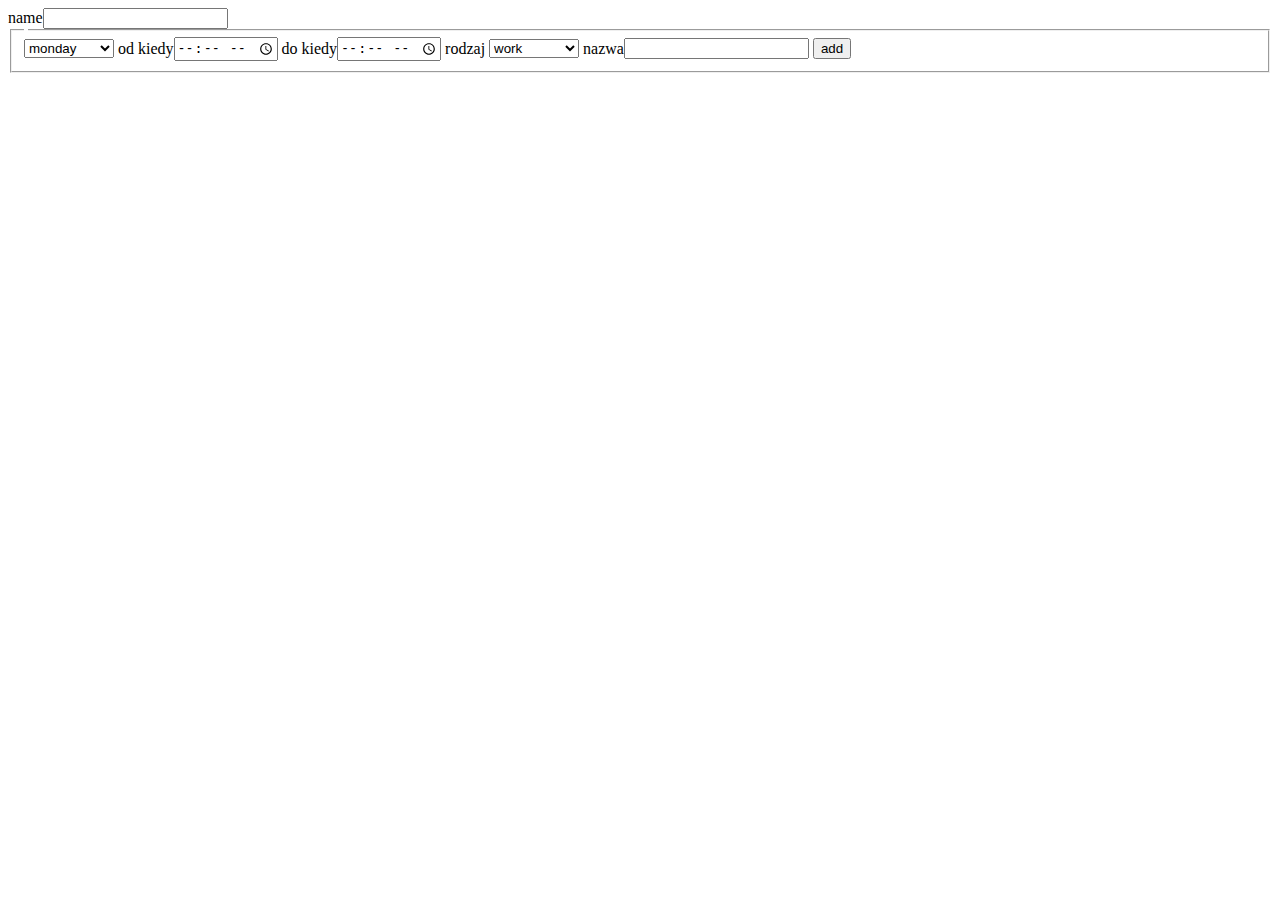
==== generate.html @ 3c64e5f7 "inital commit" ====
<!doctype html>
<html lang="en">
<head>
	<meta charset="UTF-8">
	<title>Document</title>
	<script>
	days = {
		guys:{}
		monday:{events}
	}

	add = function(){
		var ret = [],obj = {},tmpObj = {};
		var inputs = document.querySelectorAll("fieldset input:not(#day),fieldset select:not(#day)"),input;
		for (var i = 0,j = inputs.length;i<j;i++){
			input = inputs[i];
			tmpObj[input.name] = input.value;
			

		}
		console.log(inputs);
		console.log(tmpObj);
		return tmpObj;
	}
	</script>
</head>
<body>
	<label for="name"> name</label><input type="text" name="name" id="name">
	<fieldset>
		<legend></legend>
		<select name="day" id="day">
			<option value="monday">monday</option>
			<option value="tuesday">tuesday</option>
			<option value="wednesday">wednesday</option>
			<option value="thursday">thursday</option>
			<option value="friday">Friday</option>

			
		</select>
		<label for="name"> od kiedy</label><input type="time" name="from" id="start">
				<label for="name"> do kiedy</label><input type="time" name="to" id="start">
		<label for="name"> rodzaj</label>
		<select name="type" id="type">
			<option value="work">work</option>
			<option value="school">school</option>
			<option value="unavailable">unavailable</option>
			<option value="available">available</option>
		</select>
		<label for="name"> nazwa</label><input type="text" name="title" id="start">
		<button type="button" onclick="add();">add</button>

	</fieldset>
	

</body>
</html>
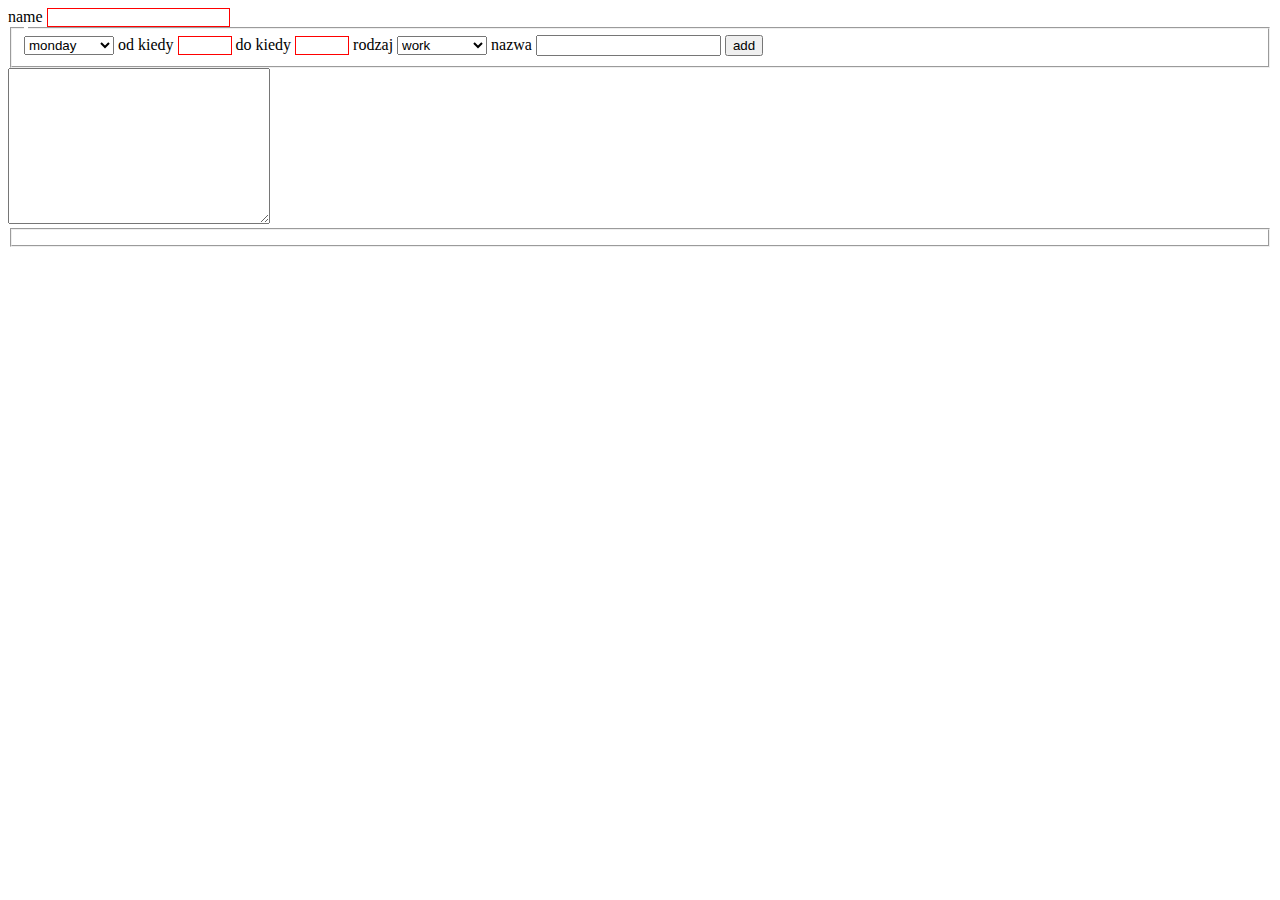
==== commit d183b052: "improvements" ====
--- a/generate.html
+++ b/generate.html
@@ -1,56 +1,50 @@
 <!doctype html>
 <html lang="en">
-<head>
-	<meta charset="UTF-8">
-	<title>Document</title>
-	<script>
-	days = {
-		guys:{}
-		monday:{events}
-	}
+	<head>
+		<meta charset="UTF-8">
+		<title>Document</title>
+		<script src="js/data.js"></script>
+		
+		<style>
+			[required]:empty {
+				border: 1px solid red;
+			}
+			ul li{margin:0.5em}
+		</style>
+	</head>
+	<body>
+		<label for="name"> name</label>
+		<input type="text" name="name" id="name" required>
+		<fieldset>
+			<legend></legend>
+			<select name="day" id="day" required>
+				<option value="monday">monday</option>
+				<option value="tuesday">tuesday</option>
+				<option value="wednesday">wednesday</option>
+				<option value="thursday">thursday</option>
+				<option value="friday">Friday</option>
 
-	add = function(){
-		var ret = [],obj = {},tmpObj = {};
-		var inputs = document.querySelectorAll("fieldset input:not(#day),fieldset select:not(#day)"),input;
-		for (var i = 0,j = inputs.length;i<j;i++){
-			input = inputs[i];
-			tmpObj[input.name] = input.value;
-			
+			</select>
+			<label for="name"> od kiedy</label>
+			<input type="number" name="from" id="start" required step="1" max="24" min="6">
+			<label for="name"> do kiedy</label>
+			<input type="number" name="to" id="stop" required step="1" max="24" min="6">
+			<label for="name"> rodzaj</label>
+			<select name="type" id="type" required>
+				<option value="work">work</option>
+				<option value="school">school</option>
+				<option value="unavailable">unavailable</option>
+				<option value="available">available</option>
+			</select>
+			<label for="name"> nazwa</label>
+			<input type="text" name="title" id="start">
+			<button type="button" onclick="add();update();">
+				add
+			</button>
 
-		}
-		console.log(inputs);
-		console.log(tmpObj);
-		return tmpObj;
-	}
-	</script>
-</head>
-<body>
-	<label for="name"> name</label><input type="text" name="name" id="name">
-	<fieldset>
-		<legend></legend>
-		<select name="day" id="day">
-			<option value="monday">monday</option>
-			<option value="tuesday">tuesday</option>
-			<option value="wednesday">wednesday</option>
-			<option value="thursday">thursday</option>
-			<option value="friday">Friday</option>
-
-			
-		</select>
-		<label for="name"> od kiedy</label><input type="time" name="from" id="start">
-				<label for="name"> do kiedy</label><input type="time" name="to" id="start">
-		<label for="name"> rodzaj</label>
-		<select name="type" id="type">
-			<option value="work">work</option>
-			<option value="school">school</option>
-			<option value="unavailable">unavailable</option>
-			<option value="available">available</option>
-		</select>
-		<label for="name"> nazwa</label><input type="text" name="title" id="start">
-		<button type="button" onclick="add();">add</button>
-
-	</fieldset>
-	
-
-</body>
+		</fieldset>
+		<textarea name="" id="" cols="30" rows="10"></textarea>
+		<fieldset id="results"></fieldset>
+		<script src="js/generate.js"></script>
+	</body>
 </html>